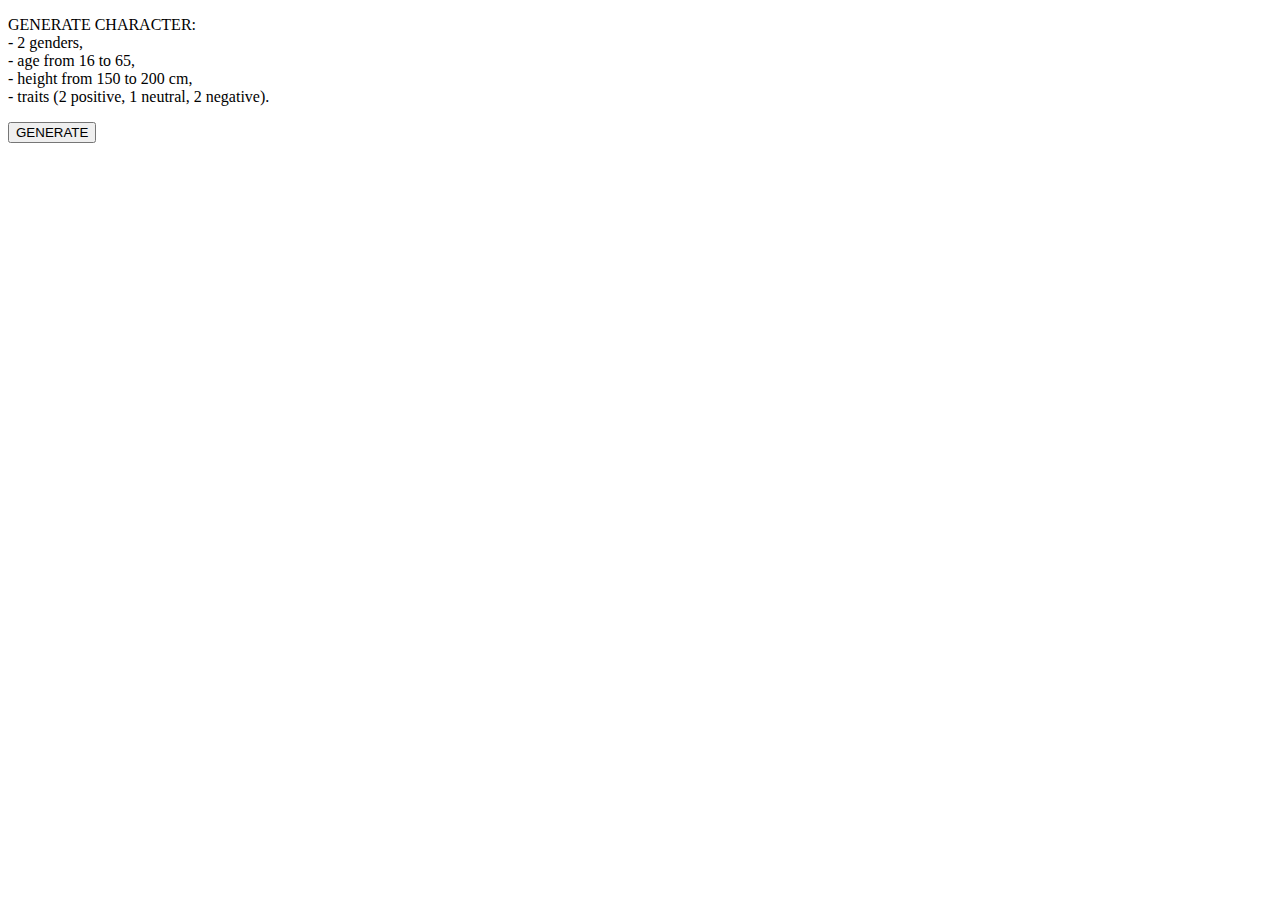
==== index.html @ 00ce8fed "Complete change to the whole app" ====
<!DOCTYPE html>
<html lang="en">
<head>
    <meta charset="UTF-8">
    <meta name="viewport" content="width=device-width, initial-scale=1.0">
    <title>Human-generator</title>
</head>
<body>
    <p>GENERATE CHARACTER:
        <br> - 2 genders,
        <br> - age from 16 to 65,
        <br> - height from 150 to 200 cm,
        <br> - traits (2 positive, 1 neutral, 2 negative).
    </p>

    <button>GENERATE</button>

    <div class="result"></div>

    <script src="./generator.js"></script>
</body>
</html>
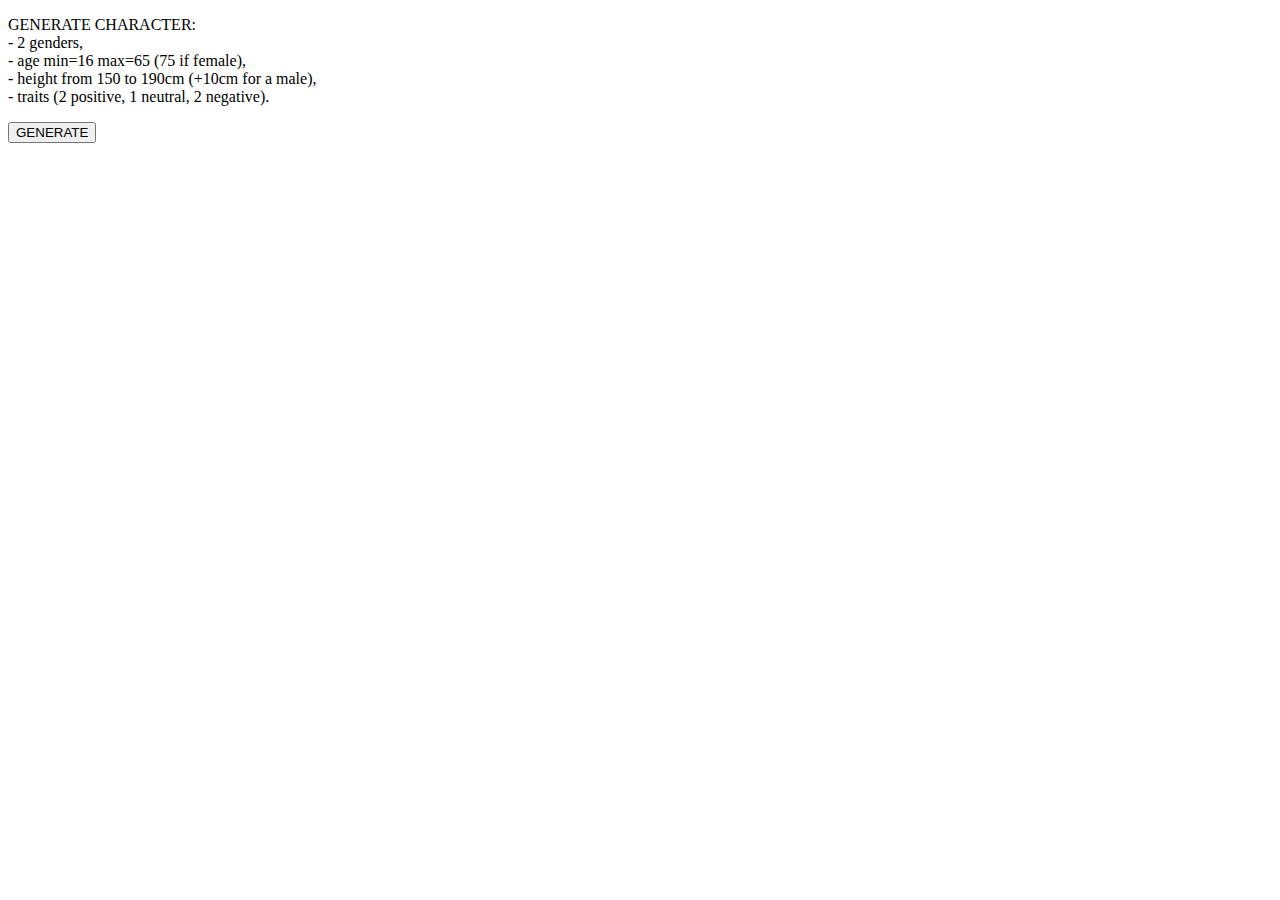
==== commit b1f5fe9a: "Rewrite whole code" ====
--- a/index.html
+++ b/index.html
@@ -8,15 +8,32 @@
 <body>
     <p>GENERATE CHARACTER:
         <br> - 2 genders,
-        <br> - age from 16 to 65,
-        <br> - height from 150 to 200 cm,
+        <br> - age min=16 max=65 (75 if female),
+        <br> - height from 150 to 190cm (+10cm for a male),
         <br> - traits (2 positive, 1 neutral, 2 negative).
     </p>
 
-    <button>GENERATE</button>
+    <button class="generate">GENERATE</button>
 
     <div class="result"></div>
 
     <script src="./generator.js"></script>
 </body>
-</html>+</html>
+
+
+<!-- 
+
+randomGender
+*
+    randomFemaleAge
+    randomFemaleHeight
+*
+    randomMaleAge
+    randomMaleHeight
+
+randomNeutral
+randomPositive
+randomNegative
+
+-->